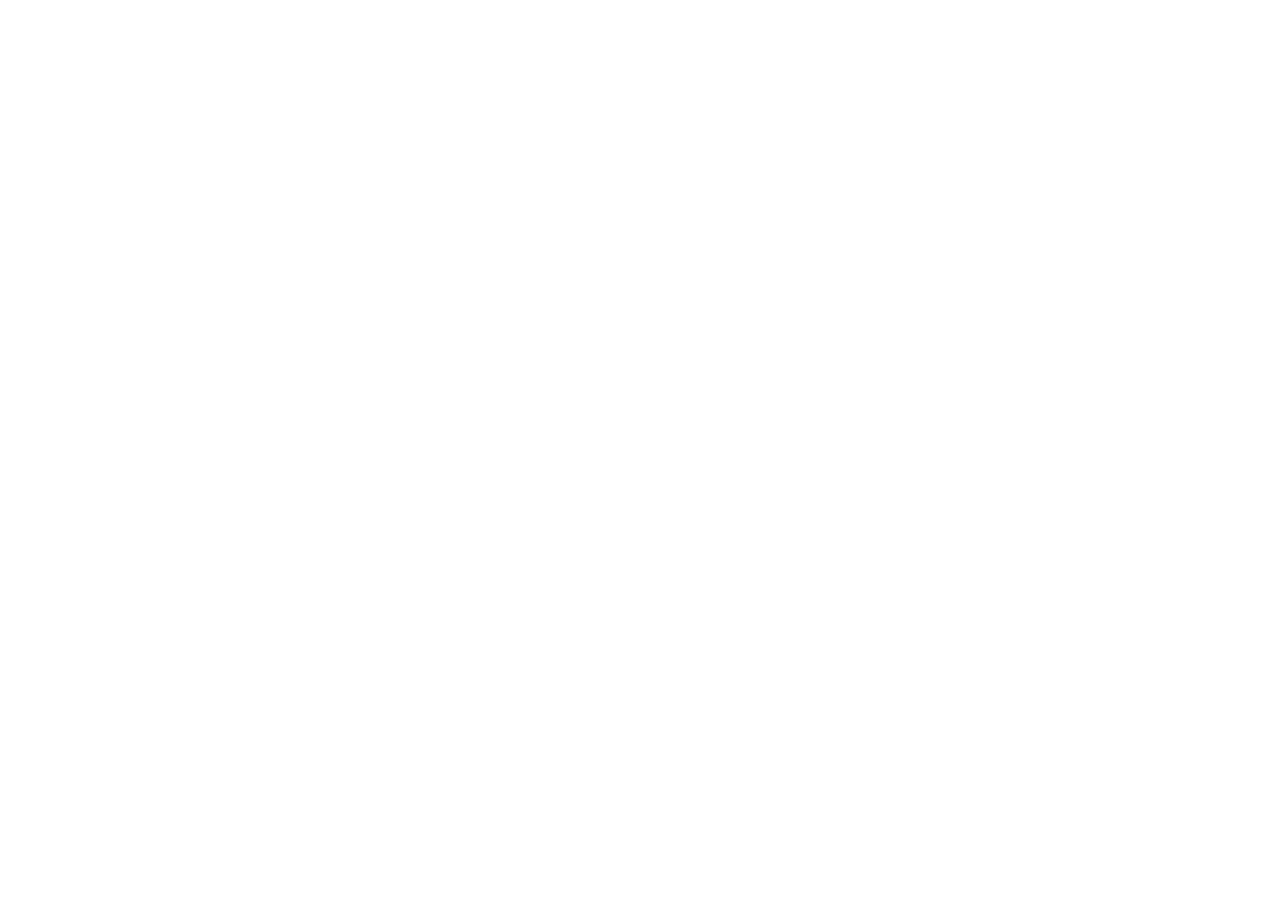
==== pages/cadastro.html @ ba4b857e "projetoProdutoRoça" ====
<!DOCTYPE html>
<html lang="pt-br">
<head>
    <meta charset="UTF-8">
    <meta http-equiv="X-UA-Compatible" content="IE=edge">
    <meta name="viewport" content="width=device-width, initial-scale=1.0">
    <title>cadastro</title>
</head>
<body>
    
</body>
</html>
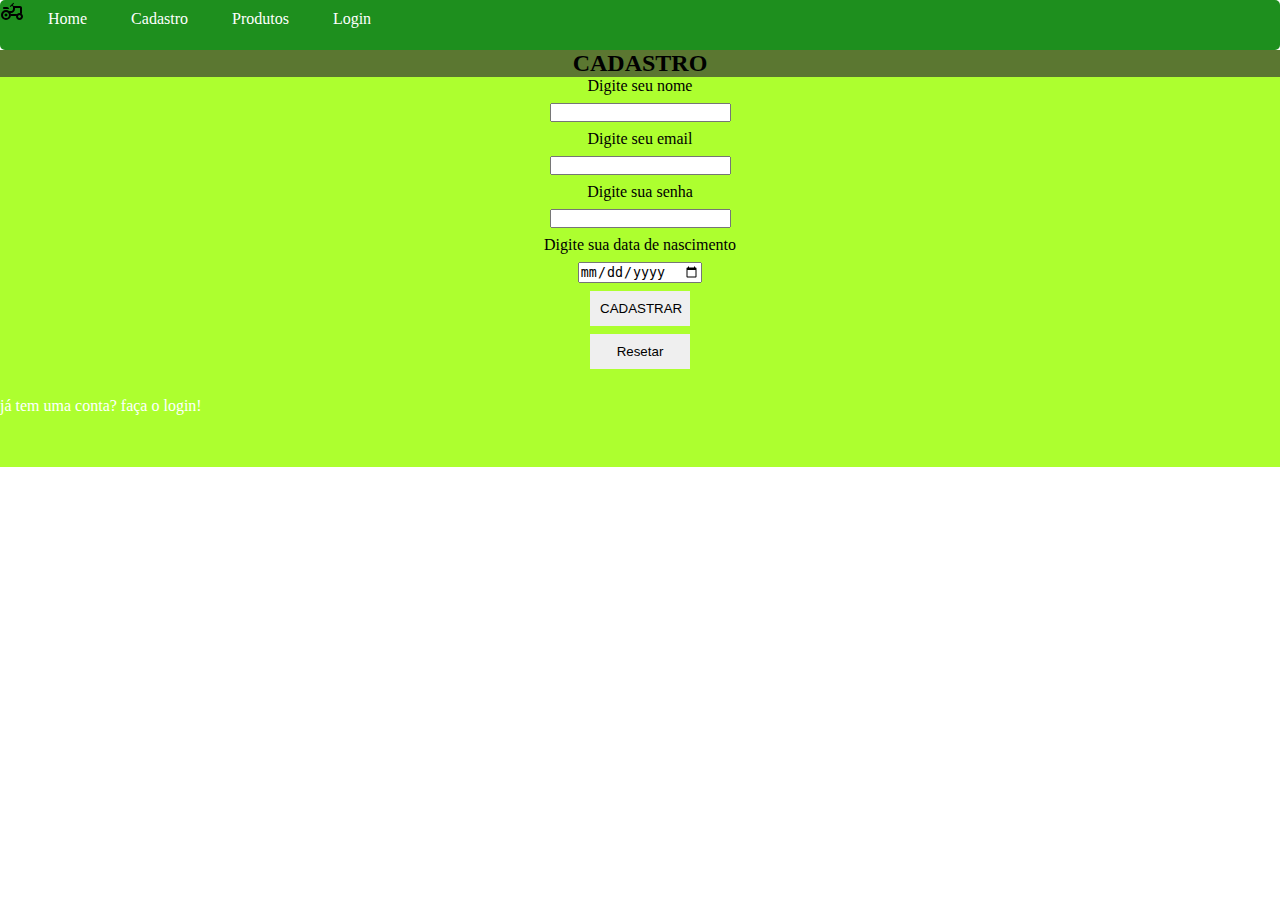
==== commit 1992c705: "LojaDoDan" ====
--- a/pages/cadastro.html
+++ b/pages/cadastro.html
@@ -5,8 +5,59 @@
     <meta http-equiv="X-UA-Compatible" content="IE=edge">
     <meta name="viewport" content="width=device-width, initial-scale=1.0">
     <title>cadastro</title>
+    <link rel="stylesheet" href="../style/index.css">
+    <link rel="shortcut icon" href="images/iconTrator.svg">
+    
 </head>
 <body>
+
+    <header>
+        <div id="cabecalho">
+            
+                
+            
+             
+            <img src="../images/iconTrator.svg" alt="iconTrator">
+            <a href="#">Home</a>
+            <a href="pages/cadastro.html">Cadastro</a>
+            <a href="pages/produtos.html">Produtos</a>
+            <a href="pages/Login.html">Login</a>
+                            
+        
+        
+
+        </div>
+    </header>
+
+    <div id="formulario">
+        <h2 >CADASTRO</h2>
+        <form action="../MATERIAL DE AULA/pages/login.html" method="post">
+            <!--nome-->
+            <label for="nomeDeUsuario">Digite seu nome</label>
+            <input required type="text" id="nomeDeUsuario">
+            <!--email-->
+            <label for="emailDoUsuario">Digite seu email</label>
+            <input required type="email" id="emailDoUsuario">
+            <!--senha-->
+            <label for="senhaUsuario"> Digite sua senha</label>
+            <input required type="password" id="senhaDoUsuario">
+            <!--data de nascimento-->
+            <label for="dataDeNascimento"> Digite sua data de nascimento</label>
+            <input type="date" id="dataDeNascimento">
+            <!--butão cadastrar-->
+            
+            <button type="submit">CADASTRAR</button>
+            <!--butão resetar-->
+            <button type="reset">Resetar</button>
+
+            <a href="Login.html">já tem uma conta? faça o login!
+            </a>
+            
+
+
+        </form>
+    </div> 
+   
     
 </body>
 </html>--- a/style/index.css
+++ b/style/index.css
@@ -0,0 +1,82 @@
+*{
+    margin: 0%;
+    padding: 0%;
+}
+
+
+
+#cabecalho{
+    width: 100%;
+    height: 50px;
+    align-items: center;
+    background-color: rgb(30, 143, 30);
+    border-radius: 5px;
+    
+}
+
+a{
+    width: 100%;
+    border: 10px;
+    margin: 20px;
+    height: 50px;    
+    justify-content:end;
+    align-items: flex-end;
+    text-decoration: none;
+    color: white;
+    margin: 0px 20 px;      
+     
+    
+}
+#texto{
+    justify-content: space-around;
+    background-color: rgb(91, 119, 49);
+    text-align: center;
+    
+
+}
+
+h1{
+    animation-name:none;
+    animation-iteration-count:infinite;
+
+}
+
+.animate__backInRight{
+    animation-duration: 5s;
+}
+
+
+#cadastro{
+    width: 100%;
+    height: 60px;
+    align-items: center;
+    background-color: rgb(30, 143, 30);
+    border-radius: 5px;
+
+}
+h2{
+    text-align: center;
+    background-color:rgb(91, 119, 49) ;
+    
+
+}
+#formulario form {
+    display: flex;
+    flex-direction: column;
+    align-items: center;
+    gap: 8px;
+    background-color: greenyellow;
+}
+button{
+    width: 100px;
+    padding: 10px;
+    border: none;
+    cursor: pointer;
+}
+
+   
+
+
+
+
+
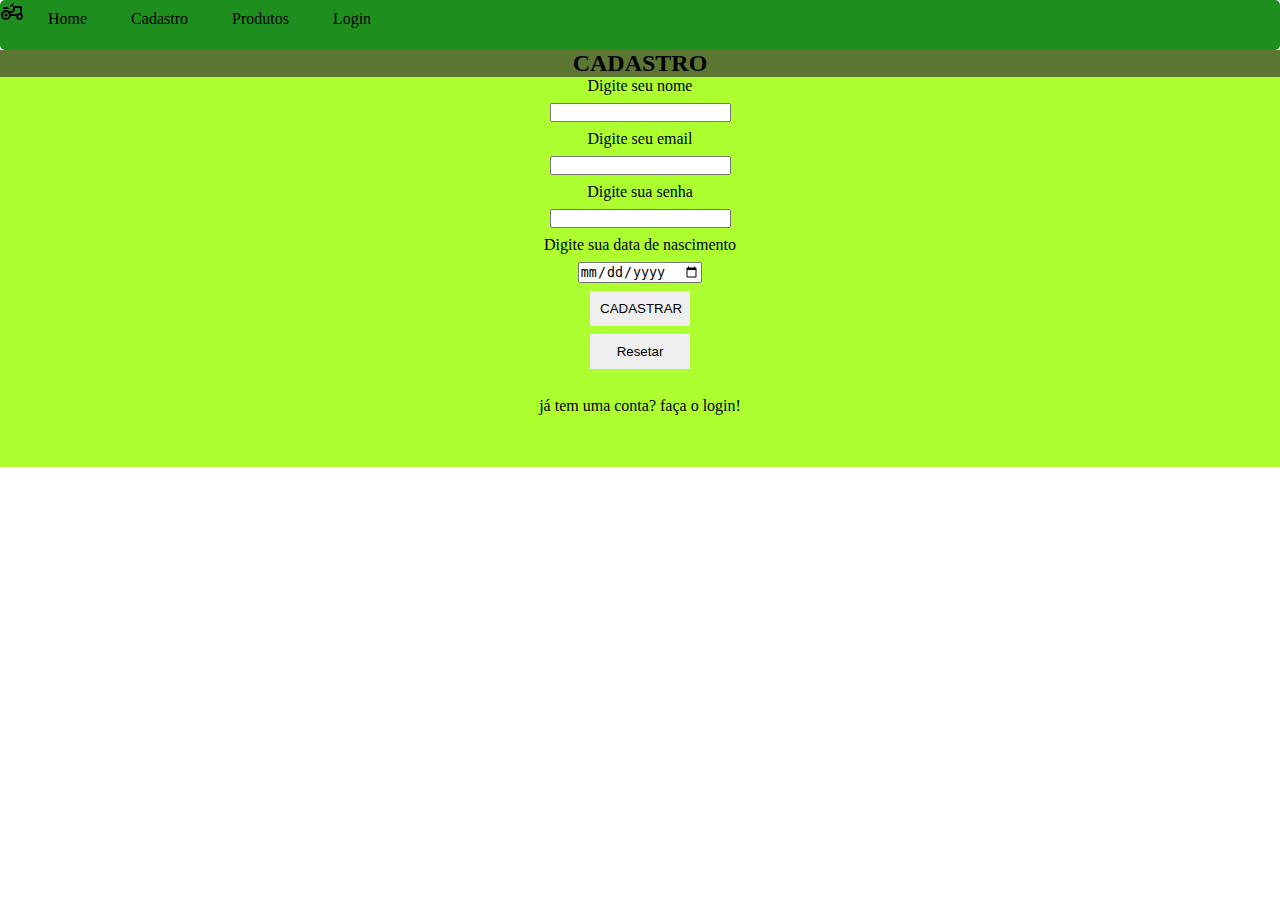
==== commit 9f87d986: "LojaDoDan" ====
--- a/pages/cadastro.html
+++ b/pages/cadastro.html
@@ -18,10 +18,10 @@
             
              
             <img src="../images/iconTrator.svg" alt="iconTrator">
-            <a href="#">Home</a>
-            <a href="pages/cadastro.html">Cadastro</a>
-            <a href="pages/produtos.html">Produtos</a>
-            <a href="pages/Login.html">Login</a>
+            <a href="../index.html">Home</a>
+            <a href="cadastro.html">Cadastro</a>
+            <a href="produtos.html">Produtos</a>
+            <a href="Login.html">Login</a>
                             
         
         
--- a/style/index.css
+++ b/style/index.css
@@ -15,7 +15,7 @@
 }
 
 a{
-    width: 100%;
+    
     border: 10px;
     margin: 20px;
     height: 50px;    
@@ -34,17 +34,21 @@
     
 
 }
+#page{
+    width: 100%;
+    padding: 0%;
+    display: flex;
+}
+#page img{
+    display: flex;
+    width: 100%;
+}
 
 h1{
     animation-name:none;
     animation-iteration-count:infinite;
 
 }
-
-.animate__backInRight{
-    animation-duration: 5s;
-}
-
 
 #cadastro{
     width: 100%;
@@ -66,6 +70,11 @@
     align-items: center;
     gap: 8px;
     background-color: greenyellow;
+    
+}
+
+a{
+    color: black;
 }
 button{
     width: 100px;
@@ -74,9 +83,58 @@
     cursor: pointer;
 }
 
-   
+#Login{
+    width: 100%;
+    flex-direction: column;
+    align-items: center;
+    background-color: rgb(30, 143, 30);
+    border-radius: 5px;
+} 
+
+h3{
+    text-align: center;
+    background-color:rgb(91, 119, 49);
+    
+
+}
+
+#Login form{
+    width: 100%;
+    display: flex;
+    flex-direction: column;
+    align-items: center;
+    gap:8px;
+    background-color: greenyellow;
+}
+
+
+
+a{
+
+    color: black;
+    align-items: center;
+}
+.produto img{
+    width: 200px;
+    padding: 10px;
+    display: flex;
+} 
+
+#conteudo{
+    width: 70%;
+    display: flex;
+    align-items: center;
+    flex-direction: column;
+    margin: 0%;
+    
+}
+#catalogo{
+    display: flex;
+    align-items: center;
+}
 
 
 
 
 
+
